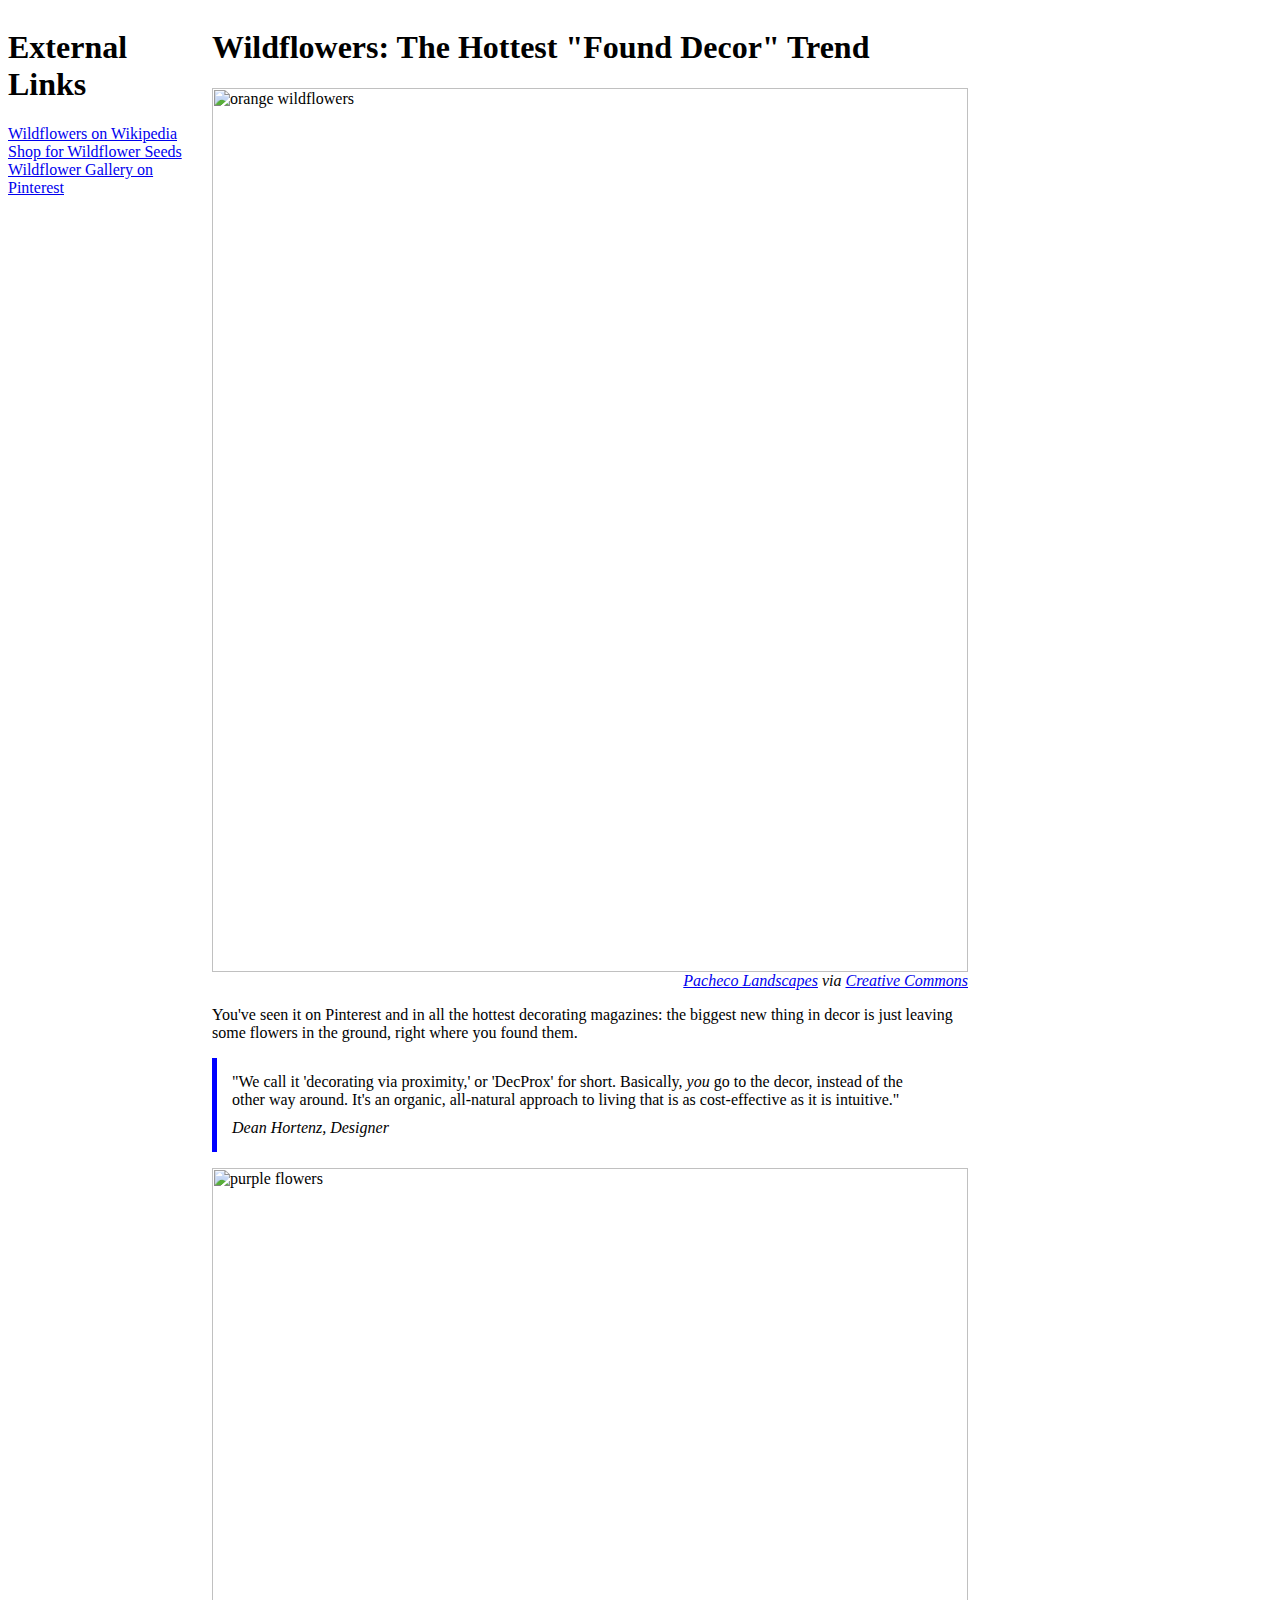
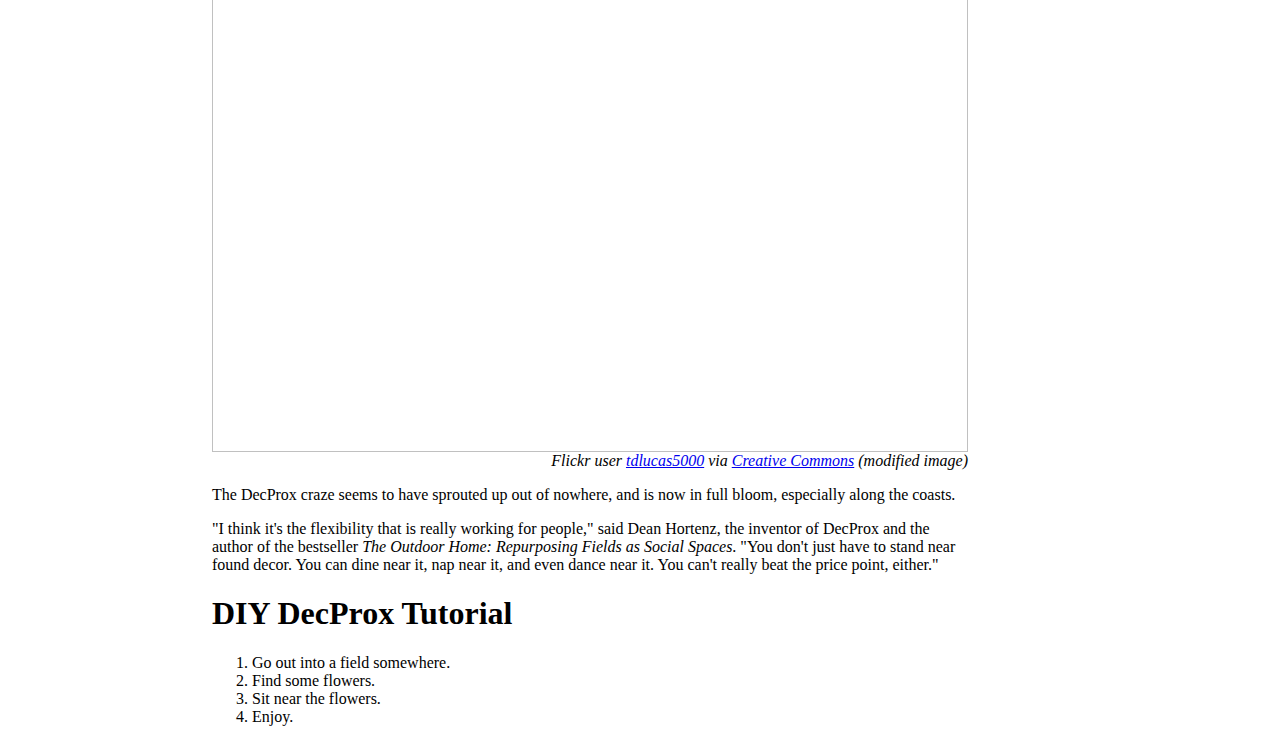
==== css/responsive-design/index.html @ 5eb94653 "release 0" ====
<link rel="stylesheet" href="style.css" />
<!DOCTYPE html>
<html>
<head>
  <title>Wildflowers Article</title>
</head>
<body>
  <section id="external-links">
    <h1>External Links</h1>
    <ul>
      <li><a href="https://en.wikipedia.org/wiki/Wildflower">Wildflowers on Wikipedia</a></li>
      <li><a href="http://www.americanmeadows.com/wildflower-seeds">Shop for Wildflower Seeds</a></li>
      <li><a href="https://www.pinterest.com/pscheen/wildflowers/">Wildflower Gallery on Pinterest</a></li>
    </ul>
  </section>
  <main>
    <h1>Wildflowers: The Hottest "Found Decor" Trend</h1>
    <figure>
      <img src="images/orange_flowers.jpg" alt="orange wildflowers">
      <figcaption><a href="https://www.flickr.com/photos/pachecophotography/5595444482/in/[base64]">Pacheco Landscapes</a> via <a href="https://creativecommons.org/licenses/by-nd/2.0/">Creative Commons</a></figcaption>
    </figure>
    <p>You've seen it on Pinterest and in all the hottest decorating magazines: the biggest new thing in decor is just leaving some flowers in the ground, right where you found them.</p>
    <blockquote>
      "We call it 'decorating via proximity,' or 'DecProx' for short. Basically, <em>you</em> go to the decor, instead of the other way around. It's an organic, all-natural approach to living that is as cost-effective as it is intuitive."
      <cite>Dean Hortenz, Designer</cite>
    </blockquote>
    <figure>
      <img src="images/purple_flowers.jpg" alt="purple flowers">
      <figcaption>Flickr user <a href="https://www.flickr.com/photos/tdlucas5000/16589511247/in/[base64]">tdlucas5000</a> via <a href="https://creativecommons.org/licenses/by/2.0/">Creative Commons</a> (modified image)</figcaption>
    </figure>
    <p>The DecProx craze seems to have sprouted up out of nowhere, and is now in full bloom, especially along the coasts.</p>
    <p>"I think it's the flexibility that is really working for people," said Dean Hortenz, the inventor of DecProx and the author of the bestseller <em>The Outdoor Home: Repurposing Fields as Social Spaces</em>. "You don't just have to stand near found decor. You can dine near it, nap near it, and even dance near it. You can't really beat the price point, either."</p>
    <h1>DIY DecProx Tutorial</h1>
    <ol>
      <li>Go out into a field somewhere.</li>
      <li>Find some flowers.</li>
      <li>Sit near the flowers.</li>
      <li>Enjoy.</li>
    </ol>
  </main>
</body>
</html>
---- css/responsive-design/style.css ----
body {
  width: 960px;
}


blockquote {
  border-left: 5px solid blue;
  padding: 15px;
  margin-left: 0px;
}

cite {
  display: block;
  margin-top: 10px;
}

#external-links ul {
  list-style-type: none;
  padding-left: 0px;
}

#external-links {
  width: 200px;
  display: inline-block;
  vertical-align: top;
}

main {
  width: 756px;
  display: inline-block;
  vertical-align: top;
}

/* you're welcome to edit the
image, figure, and figcaption CSS if you'd like, 
but it's optional! */
img {
  width: 100%;
}

figure {
  margin-left: 0px;
  margin-right: 0px;
}

figcaption {
  font-style: italic;
  text-align: right;
}
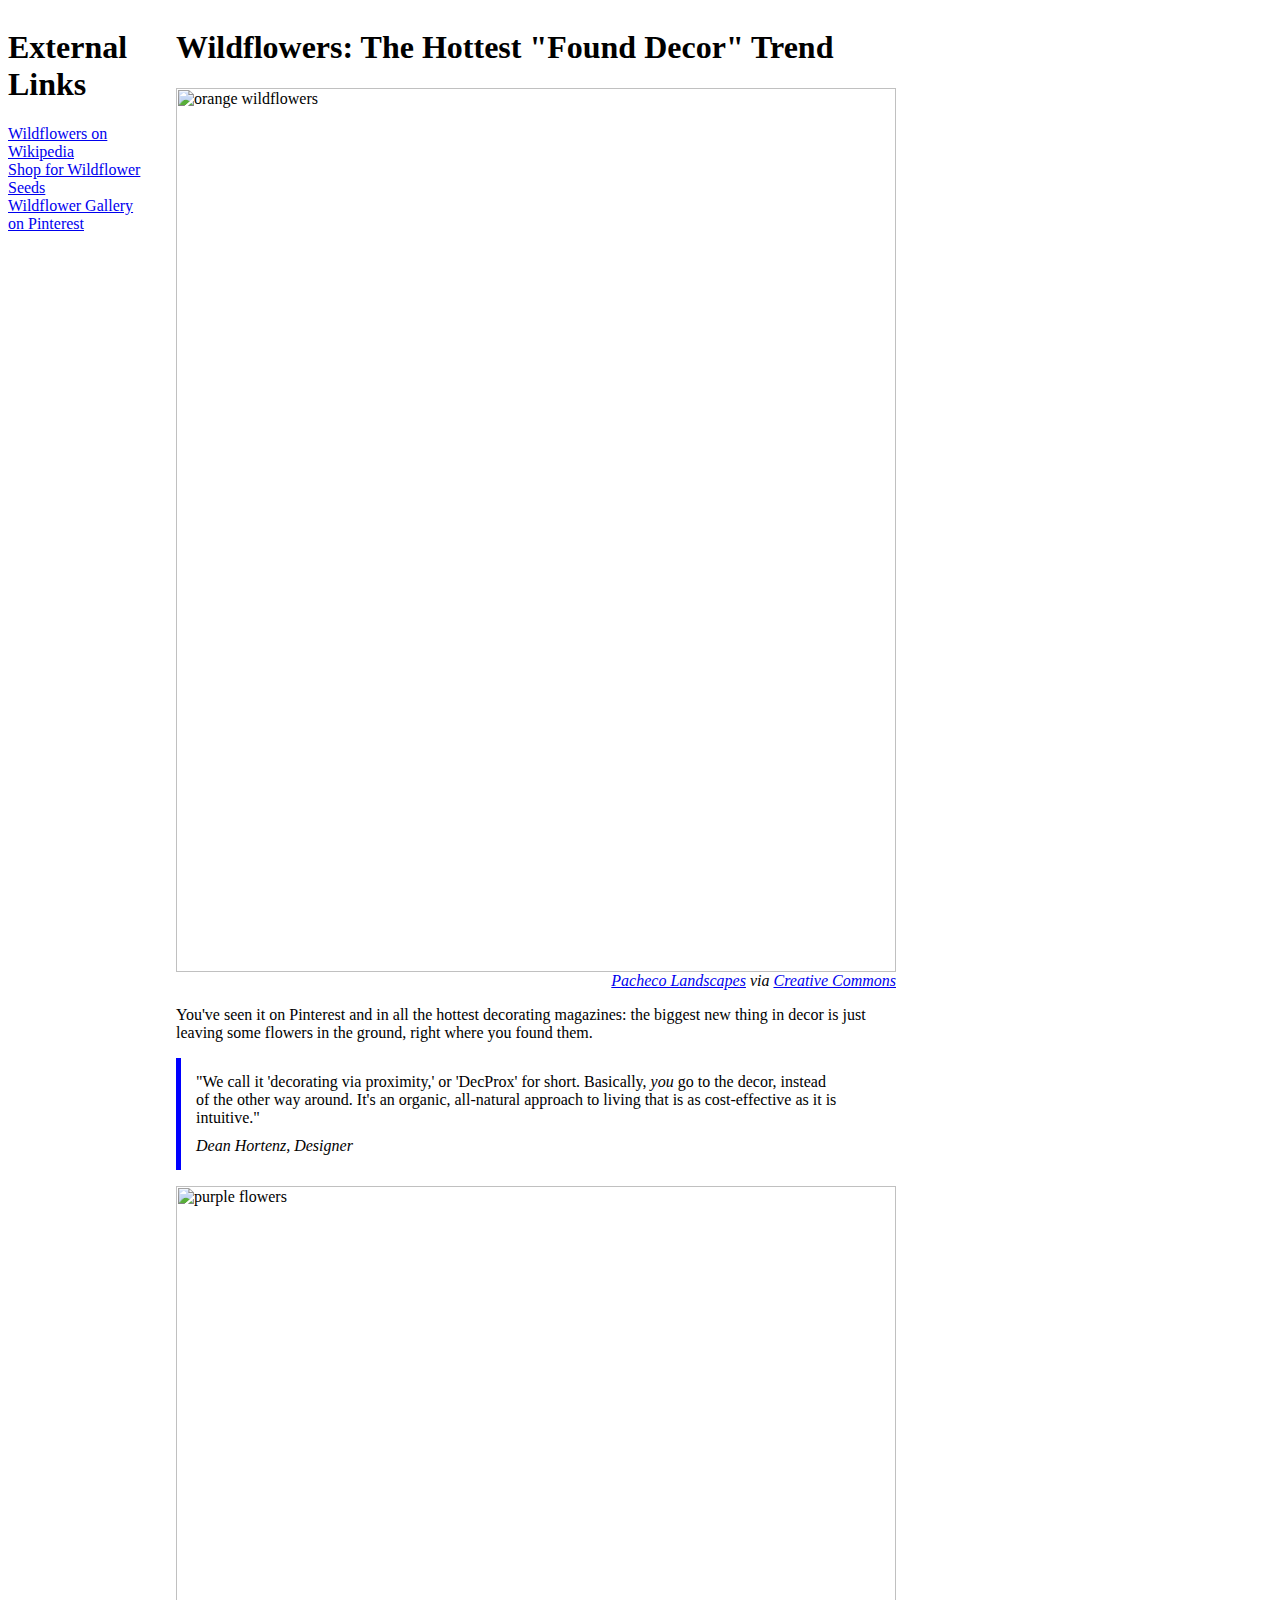
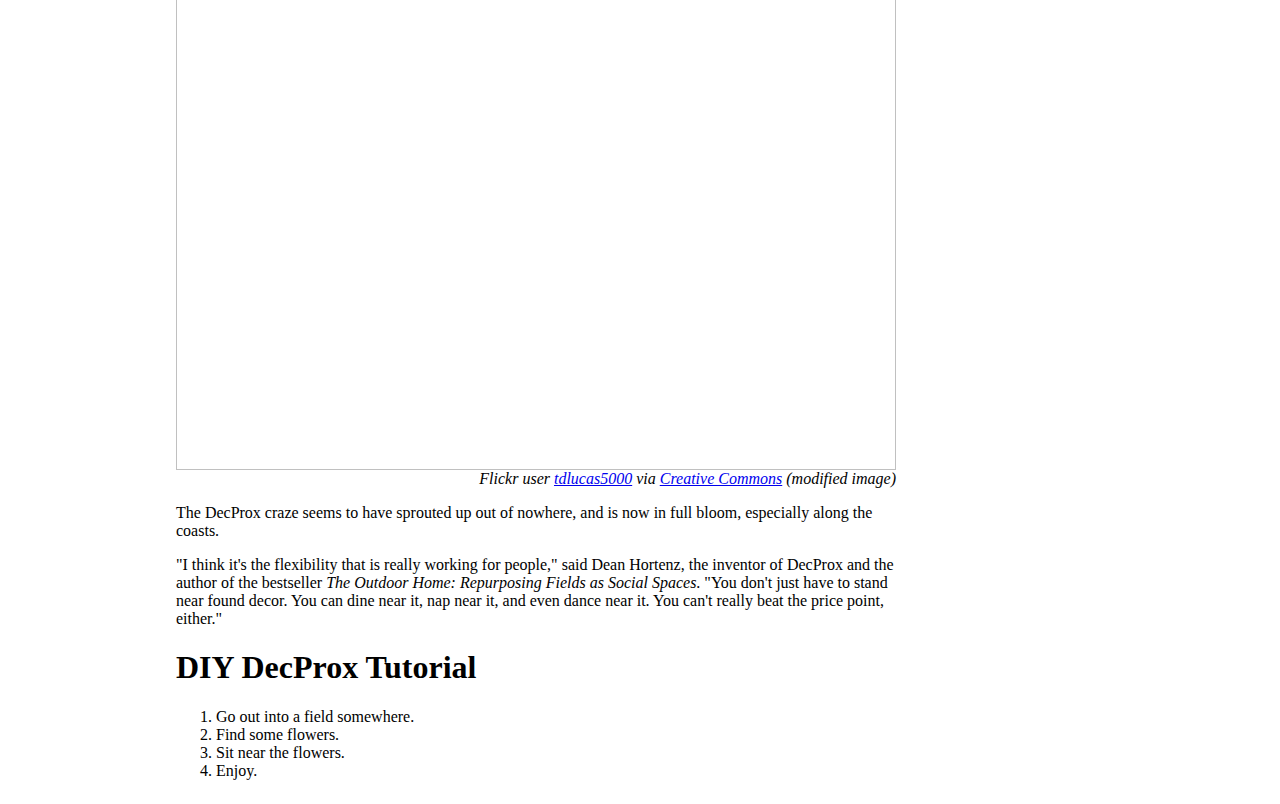
==== commit e1d85c5e: "complete release2" ====
--- a/css/responsive-design/index.html
+++ b/css/responsive-design/index.html
@@ -8,7 +8,8 @@
   <section id="external-links">
     <h1>External Links</h1>
     <ul>
-      <li><a href="https://en.wikipedia.org/wiki/Wildflower">Wildflowers on Wikipedia</a></li>
+      <li><a href="https://en.wikipedia.org/wiki/Wildflower">
+     Wildflowers on Wikipedia</a></li>
       <li><a href="http://www.americanmeadows.com/wildflower-seeds">Shop for Wildflower Seeds</a></li>
       <li><a href="https://www.pinterest.com/pscheen/wildflowers/">Wildflower Gallery on Pinterest</a></li>
     </ul>
--- a/css/responsive-design/style.css
+++ b/css/responsive-design/style.css
@@ -1,5 +1,6 @@
 body {
-  width: 960px;
+  max-width: 960px;
+  min-width: 500px;
 }
 
 
@@ -20,15 +21,17 @@
 }
 
 #external-links {
-  width: 200px;
+  width: 15%;
   display: inline-block;
   vertical-align: top;
+  padding-right: 10px;
 }
 
 main {
-  width: 756px;
+  width: 75%;
   display: inline-block;
   vertical-align: top;
+    padding-left: 10px;
 }
 
 /* you're welcome to edit the
@@ -47,3 +50,18 @@
   font-style: italic;
   text-align: right;
 }
+
+@media screen and (max-width: 500px) {
+  #external-links {
+    font-size: .5em;
+    width: 100%
+  }
+   main{
+    width: 50%;
+   }
+   body {
+    padding: 20px;
+   }
+}
+
+
